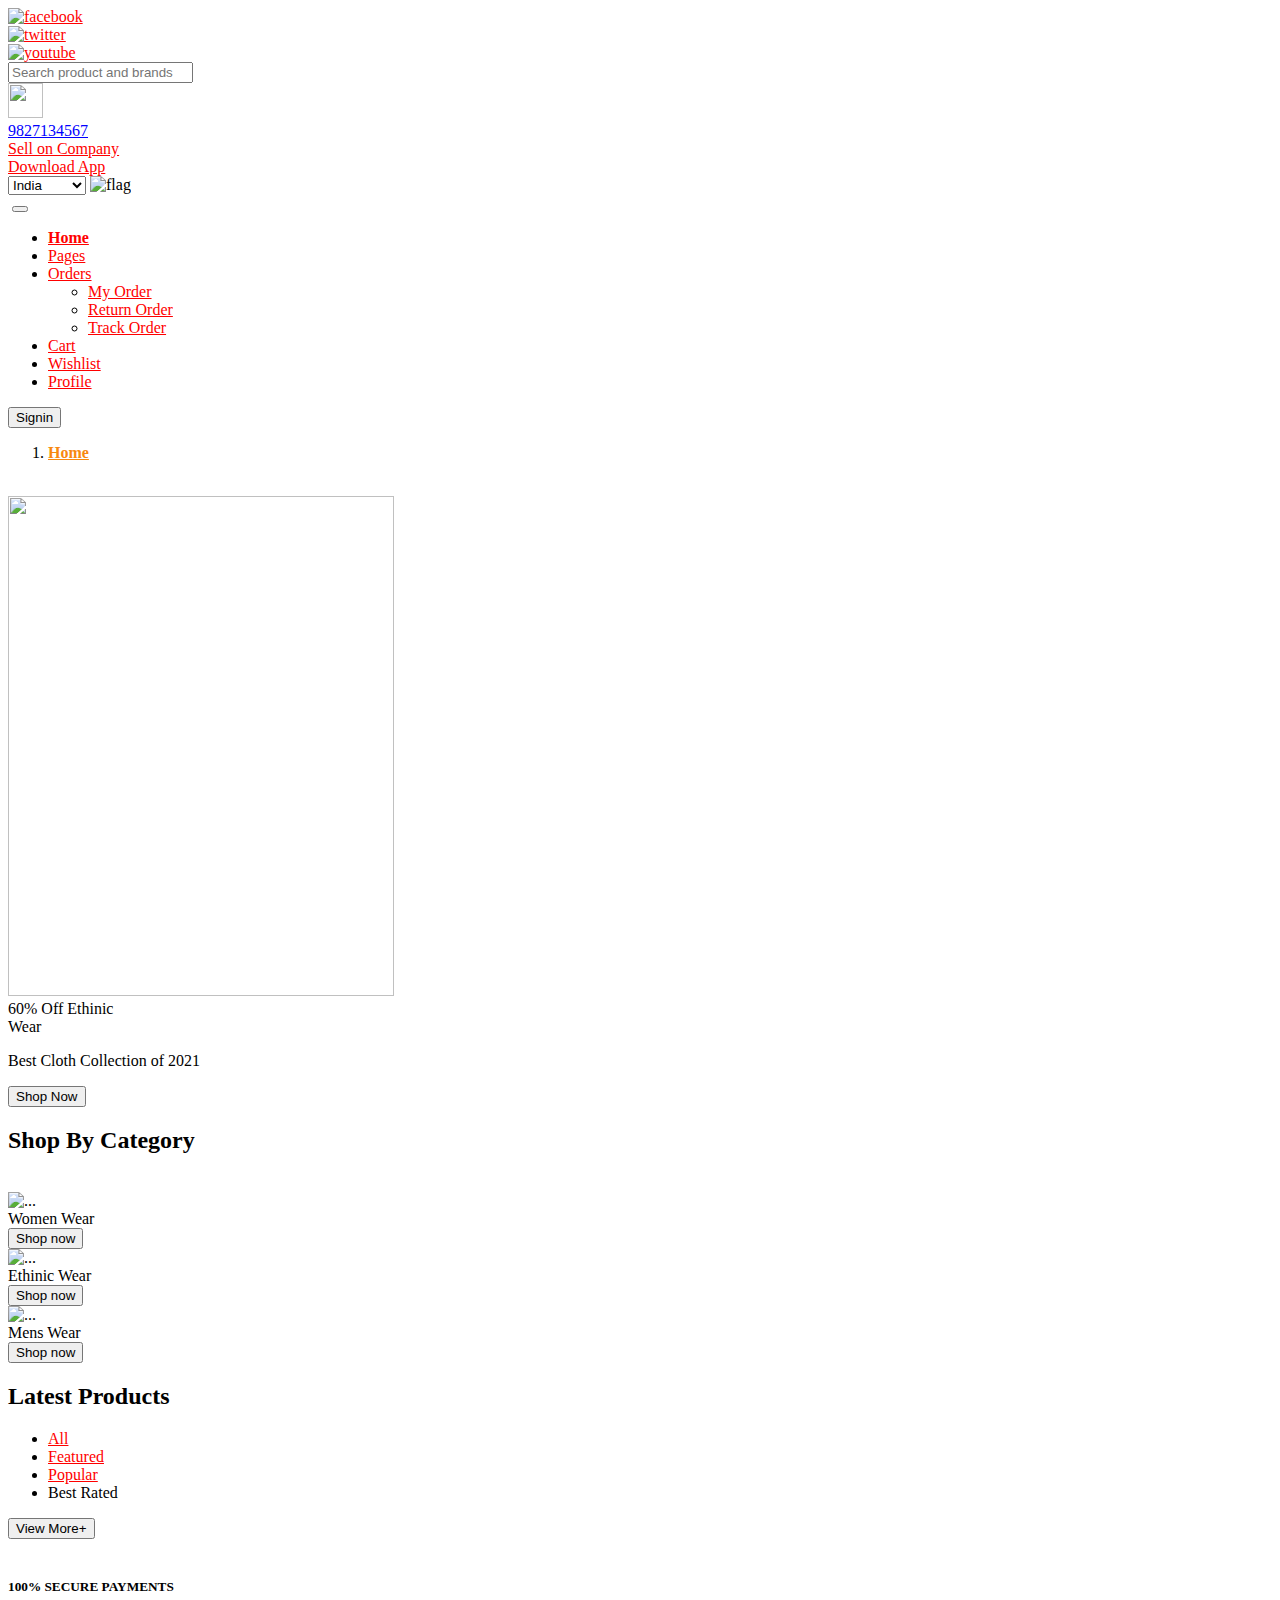
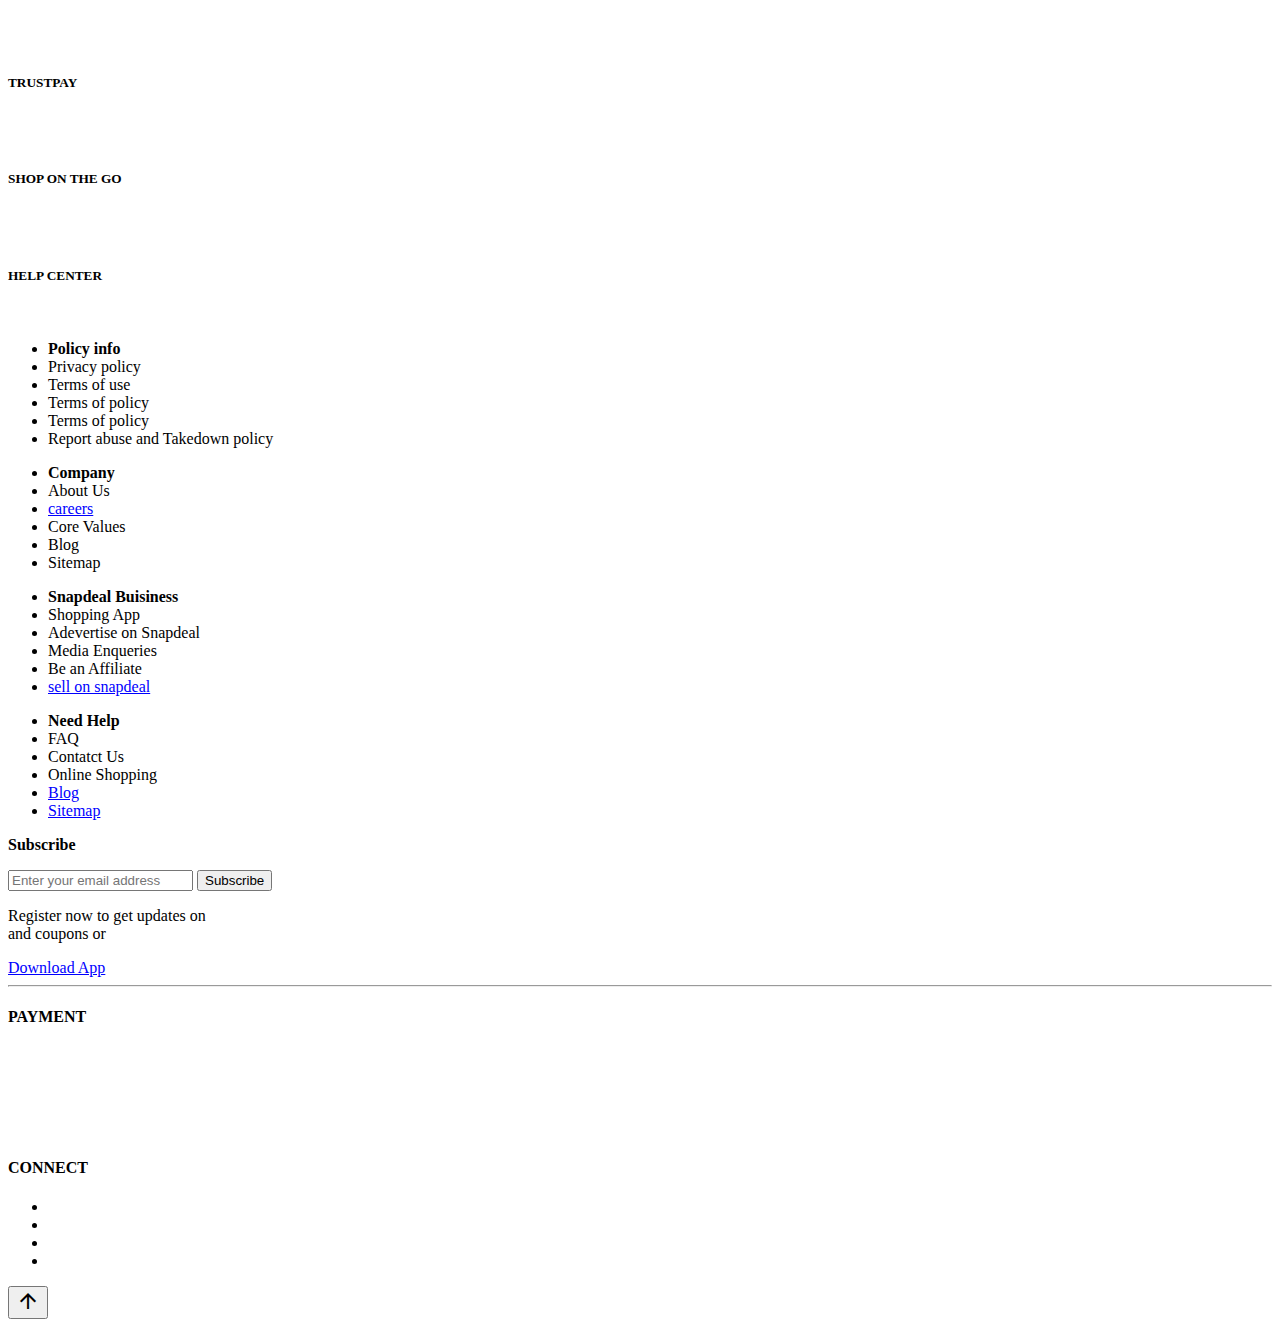
==== index.html @ dad17451 "swag of india" ====
<!DOCTYPE html>
<html lang="en">

<head>
  <meta charset="UTF-8">
  <meta http-equiv="X-UA-Compatible" content="IE=edge">
  <meta name="viewport" content="width=device-width, initial-scale=1.0">
  <title>Swag of India</title>
  <link rel="stylesheet" href="css/bootstrap.min.css">
  <link rel="icon" type="image/png" href="images/flavicon.png">
  <link rel="stylesheet" href="Css/style.css">
  <link rel="stylesheet" href="Css/fontawesome-all.min.css">
  <link href="https://fonts.googleapis.com/icon?family=Material+Icons" rel="stylesheet">
  <!-- CSS only -->
  <link href="https://cdn.jsdelivr.net/npm/bootstrap@5.1.3/dist/css/bootstrap.min.css" rel="stylesheet"
    integrity="sha384-1BmE4kWBq78iYhFldvKuhfTAU6auU8tT94WrHftjDbrCEXSU1oBoqyl2QvZ6jIW3" crossorigin="anonymous">
    <!-- material icons -->
  <link href="https://fonts.googleapis.com/icon?family=Material+Icons" rel="stylesheet">

 
  <!-- icons from fontawesome library -->
  <link rel="stylesheet" href="https://cdnjs.cloudflare.com/ajax/libs/font-awesome/5.9.0/css/all.min.css"
    integrity="sha512-q3eWabyZPc1XTCmF+8/LuE1ozpg5xxn7iO89yfSOd5/oKvyqLngoNGsx8jq92Y8eXJ/IRxQbEC+FGSYxtk2oiw=="
    crossorigin="anonymous">



</head>

<body alink="orange" vlink="blue" link="red" not>

  <!-- top navigation bar -->
  <header role="article">
    <div class="hero">
      <!-- social media icons  -->
      <div class="icon">
        <div><a href="https://www.facebook.com/" target="_blank" role="link"> <img src="images/fb1.png" role="img"
              height="32px" width="32px" alt="facebook"></a></div>
        <div><a href="https://www.twitter.com/" target="_blank" role="link"><img src="images/twitter.png" role="img"
              height="32px" width="32px" alt="twitter"></a></div>
        <div><a href="https://www.youtube.com/" target="_blank" role="link"><img src="images/youtube.png" role="img"
              height="32px" width="32px" alt="youtube"></a></div>
      </div>

      <!-- search box where country contacts and flag present-->
      <div class="searchbar">
        <input type="search" placeholder="Search product and brands" name="search">
      </div>
      <!-- side menu -->
      <div class="menu">

        <div><a href="#"><img src="./images/Group 2559.png" role="img" class="phone" height="35px" width="35px" alt=""
              role="link"></a></div>
        <div> <a href="" role="link" id="contact">9827134567</a></div>
        <div><a href="./sellerpage.html" role=link>Sell on Company </a></div>
        <div><a href="googleapps.com" role=link>Download App</a></div>

        <div class="country">
          <select name="select" id="select1">
            <option value="india">India</option>
            <option value="usa">USA</option>
            <option value="uae">UAE</option>
            <option value="canada">CANADA</option>
          </select>

          <img src="images/india.png" alt="flag" height="20px" width="25px" id="flag">

        </div>
      </div>
    </div>
  </header>

  <!--  lower navigatioin bar header -->
  <nav class="navbar navbar-expand-lg  sticky-top  navbar-light bg-light logo-container">
    <div class="container-fluid">
      <img src="images/logo.png" alt="">
      <button class="navbar-toggler" type="button" data-bs-toggle="collapse" data-bs-target="#navbarSupportedContent"
        aria-controls="navbarSupportedContent" aria-expanded="false" aria-label="Toggle navigation">
        <span class="navbar-toggler-icon"></span>
      </button>
      <div class="collapse navbar-collapse" id="navbarSupportedContent">
        <ul class="navbar-nav me-auto mb-2 mb-lg-0">
          <li class="nav-item">
            <a class="nav-link active" aria-current="page" href="#"><b>Home</b></a>
          </li>
          <li class="nav-item">
            <a class="nav-link" href="Product-listing-page.html">Pages</a>
          </li>
          <li class="nav-item dropdown">
            <a class="nav-link dropdown-toggle" href="#" id="navbarDropdown" role="button" data-bs-toggle="dropdown"
              aria-expanded="false">
              Orders
            </a>
            <ul class="dropdown-menu" aria-labelledby="navbarDropdown">
              <li><a class="dropdown-item" href="My-order.html">My Order</a></li>
              
              <li><a class="dropdown-item" href="return-order.html">Return Order</a></li>
             
              <li><a class="dropdown-item" href="Track-order.html">Track Order</a></li>
            </ul>
          </li>
          <li class="nav-item">
            <a class="nav-link" href="./cart.html">Cart</a>
          </li>
          <li class="nav-item">
            <a href="./wishlist.html" class="nav-link ">Wishlist</a>
          </li>
          <li class="nav-item">
            <a class="nav-link" href="./Editprofile.html">Profile</a>
          </li>
        </ul>
        <li class="nav-item">
          <button type="button" id="SignIn" class="btn Signin">Signin</button>
        </li>
      </div>
    </div>
  </nav>
  </div>
  <main>
    <!-- breadcrumb menu  -->
    <nav class="navbar navbar-expand-lg navbar-light bg-light">
      <div class="container-fluid" id="breadcrumb">
        <nav aria-label="breadcrumb">
          <ol class="breadcrumb">
            <li class="breadcrumb-item active fw-bold" aria-current="page"><a href="#" style="color:#f8880f;"><b>Home</b></a></li>
            
          </ol>
        </nav>
      </div>
    </nav>
    <br>
  <!-- carousel items jumbotron image -->
  <section id="jumbotron">
          <div class="jumbotron d-flex flex-wrap">
            <div><img src="/images/mainimg.jpg" height="500px" width="386px" alt=""></div>
            <div class="jumbotronText d-flex flex-direction-column justify-content-space-evenly">
              <span class="offer">60% Off</span>
              <span class="ethinic">Ethinic <br>Wear</span>
              <p class="cloth-collection">Best Cloth Collection of 2021</p>
              <button type="button" class="btn mb-10 shopNow">Shop Now</button>
            </div>
      </div>
  </section>

  <!-- shop by category -->

  

  <div class="Shop-by-cat">
                      <h2 role="heading" aria-level="1">Shop By Category</h2><br>
        <div class="row container-fluid w-70">

              <div class="cat col-xl-4 col-lg-4 col-md-12 col-sm-12 ">
                  <div><img src="images/cat1.jpg" role="img" class="card-img-top" alt="..."></div>
                  <div class="textOnImg">
                    <div class="textImg">Women Wear</div>
                  <button class="btn shopNow">Shop now</button>
                </div>
              </div>

              <div class=" cat  col-xl-4 col-lg-4 col-md-12 col-sm-12 ">
                <img src="images/cat2.jpg" class="card-img-top" alt="...">
                <div class="textOnImg">
                <div class="textImg">Ethinic Wear</span></div>
                <button class="btn shopNow">Shop now</button></div>
              </div>

                <div class=" cat col-xl-4 col-lg-4 col-md-12 col-sm-12">
                  <img src="images/cat3.jpg" role="img" class="card-img-top" alt="...">
                  <div class="textOnImg">
                  <div class="textImg">Mens Wear</div>
                  <button class="btn shopNow">Shop now</button></div>
                </div>
       </div>
   </div>
    <!-- latest products -->
<div class="latestProd d-flex justify-content-space-between">
<!-- navbar right side of the latest product section -->
<div><h2>Latest Products</h2></div>
      <div class="latest-link"><ul class="nav justify-content-end">
          <li class="nav-item-latest">
          <a class="nav-link active" aria-current="page" href="Product-listing-page.html">All</a>
         </li>
          <li class="nav-item-latest">
          <a class="nav-link" href="Product.html">Featured</a>
          </li>
            <li class="nav-item-latest">
            <a class="nav-link" href="Product.html">Popular</a>
            </li>
            <li class="nav-item-latest">
           <a class="nav-link disabled">Best Rated</a>
            </li>
        </ul></div>
</div>
    <!-- These products are fetched through JSON data -->


    <div class="all-prod-list">
      <div class="product-list">

        <div class="container-fluid">
          <div class="row products" id="allProductsList1">

          </div>
        </div>
      </div>
    </div>


    <!-- product list page  -->
    <div class="viewMore d-flex justify-content-center">
      <a href="Product-listing-page.html"><button type="button " role="button" class="btn btn-outline-primary">View
          More+</button></a>
    </div>
  </main>
    <!-- company policies and shopping method -->

    <div class="Shopping-method ">
      <div class="row">
        <div class="to-shop col"><img src="images\Image 34.png" class="payment" alt="">
          <h5>100% SECURE PAYMENTS</h5>
          <img src="/images/turpis eleifend vitae malesuada magna congue. Damus id ullamcorper neque..png" alt="">
        </div>
        <div class="to-shop col"><img src="/images/Image 35.png" class="payment" alt="">
          <h5>TRUSTPAY</h5>
          <img src="/images/turpis eleifend vitae malesuada magna congue. Damus id ullamcorper neque..png" alt="">

        </div>
        <div class="to-shop col"><img src="/images/Image 36.png" class="payment" alt="">
          <h5>SHOP ON THE GO</h5>
          <img src="/images/turpis eleifend vitae malesuada magna congue. Damus id ullamcorper neque..png" alt="">

        </div>
        <div class="to-shop col"><img src="/images/Image 37.png" class="payment" alt="">
          <h5>HELP CENTER</h5>
          <img src="/images/turpis eleifend vitae malesuada magna congue. Damus id ullamcorper neque..png" alt="">
        </div>
      </div>
    </div>
    <!-- some useful links  -->
    <div class="quik-link">
      <div class="row site-details">
        <div class="col">
          <ul>
            <li><a href=""></a><b> Policy info</b></li>
            <li><a href=""></a>Privacy policy</li>
            <li><a href=""></a>Terms of use</li>
            <li><a href=""></a>Terms of policy</li>
            <li><a href=""></a>Terms of policy</li>

            <li><a href=""></a>Report abuse and Takedown policy</li>

          </ul>
        </div>

        <div class="col">
          <ul>
            <li><a href=""></a><b>Company</b></li>
            <li><a href=""></a>About Us</li>
            <li><a href="">careers</a></li>
            <li><a href=""></a>Core Values</li>
            <li><a href=""></a>Blog</li>
            <li><a href=""></a>Sitemap</li>

          </ul>
        </div>
        <div class="col">
          <ul>
            <li><a href=""></a><b>Snapdeal Buisiness</b></li>
            <li><a href=""></a>Shopping App</li>
            <li><a href=""></a>Adevertise on Snapdeal</li>
            <li><a href=""></a>Media Enqueries</li>
            <li><a href=""></a>Be an Affiliate</li>
            <li><a href="">sell on snapdeal</a></li>

          </ul>
        </div>
        <div class="col">
          <ul>
            <li><a href=""></a><b>Need Help</b></li>
            <li><a href=""></a>FAQ</li>
            <li><a href=""></a>Contatct Us</li>
            <li><a href=""></a>Online Shopping</li>
            <li><a href="">Blog</a></li>
            <li><a href="">Sitemap</a></li>

          </ul>
        </div>
        <div class="col">

          <p><strong>Subscribe</strong></p>

          <input type="email" class="email" name="email" placeholder="Enter your email address">
          <input type="button" class="Sub" name="email" value="Subscribe">
          <p>Register now to get updates on<br> and coupons or</p>
          <span> <a href class="text-primary">Download App</a></span>
        </div>
      </div>
    </div>
    </main>
    <hr>
    <!-- footer starts here which contains payments images and connect social media images-->
    <footer>
      <div class=" footer d-flex justify-content-space-between">

        <div>
          <h4>PAYMENT</h4>

          <div class="d-flex payment-mode">

            <div><img src="images\Image 39.png" alt=""></div>
            <div><img src="images\Image 40.png" alt=""></div>
            <div><img src="images\Image 41.png" alt=""></div>
            <div><img src="images\Image 42.png" alt=""></div>
            <div><img src="images\Image 43.png" alt=""></div>
          </div>
        </div>

        <div class="">
          <h4>CONNECT</h4>

          <ul class="social-media-images d-flex">
            <li><img src="images\Image 44.png" alt=""></li>
            <li><img src="images\Image 45.png" alt=""></li>
            <li><img src="images\Image 46.png" alt=""></li>
            <li><img src="images\Image 47.png" alt=""></li>

          </ul>
        </div>
      </div>


    </footer>
    <!-- scroll to top button -->
    <button id="btnScrollToTop">
      <span class="material-icons">
        arrow_upward
      </span>
    </button>
    <script src="js/main.js"></script>
    <script src="js/cart.js"></script>
    <script src="/js/cartlist.js"></script>
    <!-- botstrap bundle -->
    <script src="https://cdn.jsdelivr.net/npm/bootstrap@5.1.3/dist/js/bootstrap.bundle.min.js"
    integrity="sha384-ka7Sk0Gln4gmtz2MlQnikT1wXgYsOg+OMhuP+IlRH9sENBO0LRn5q+8nbTov4+1p" crossorigin="anonymous">
  </script>
</body>


</html>
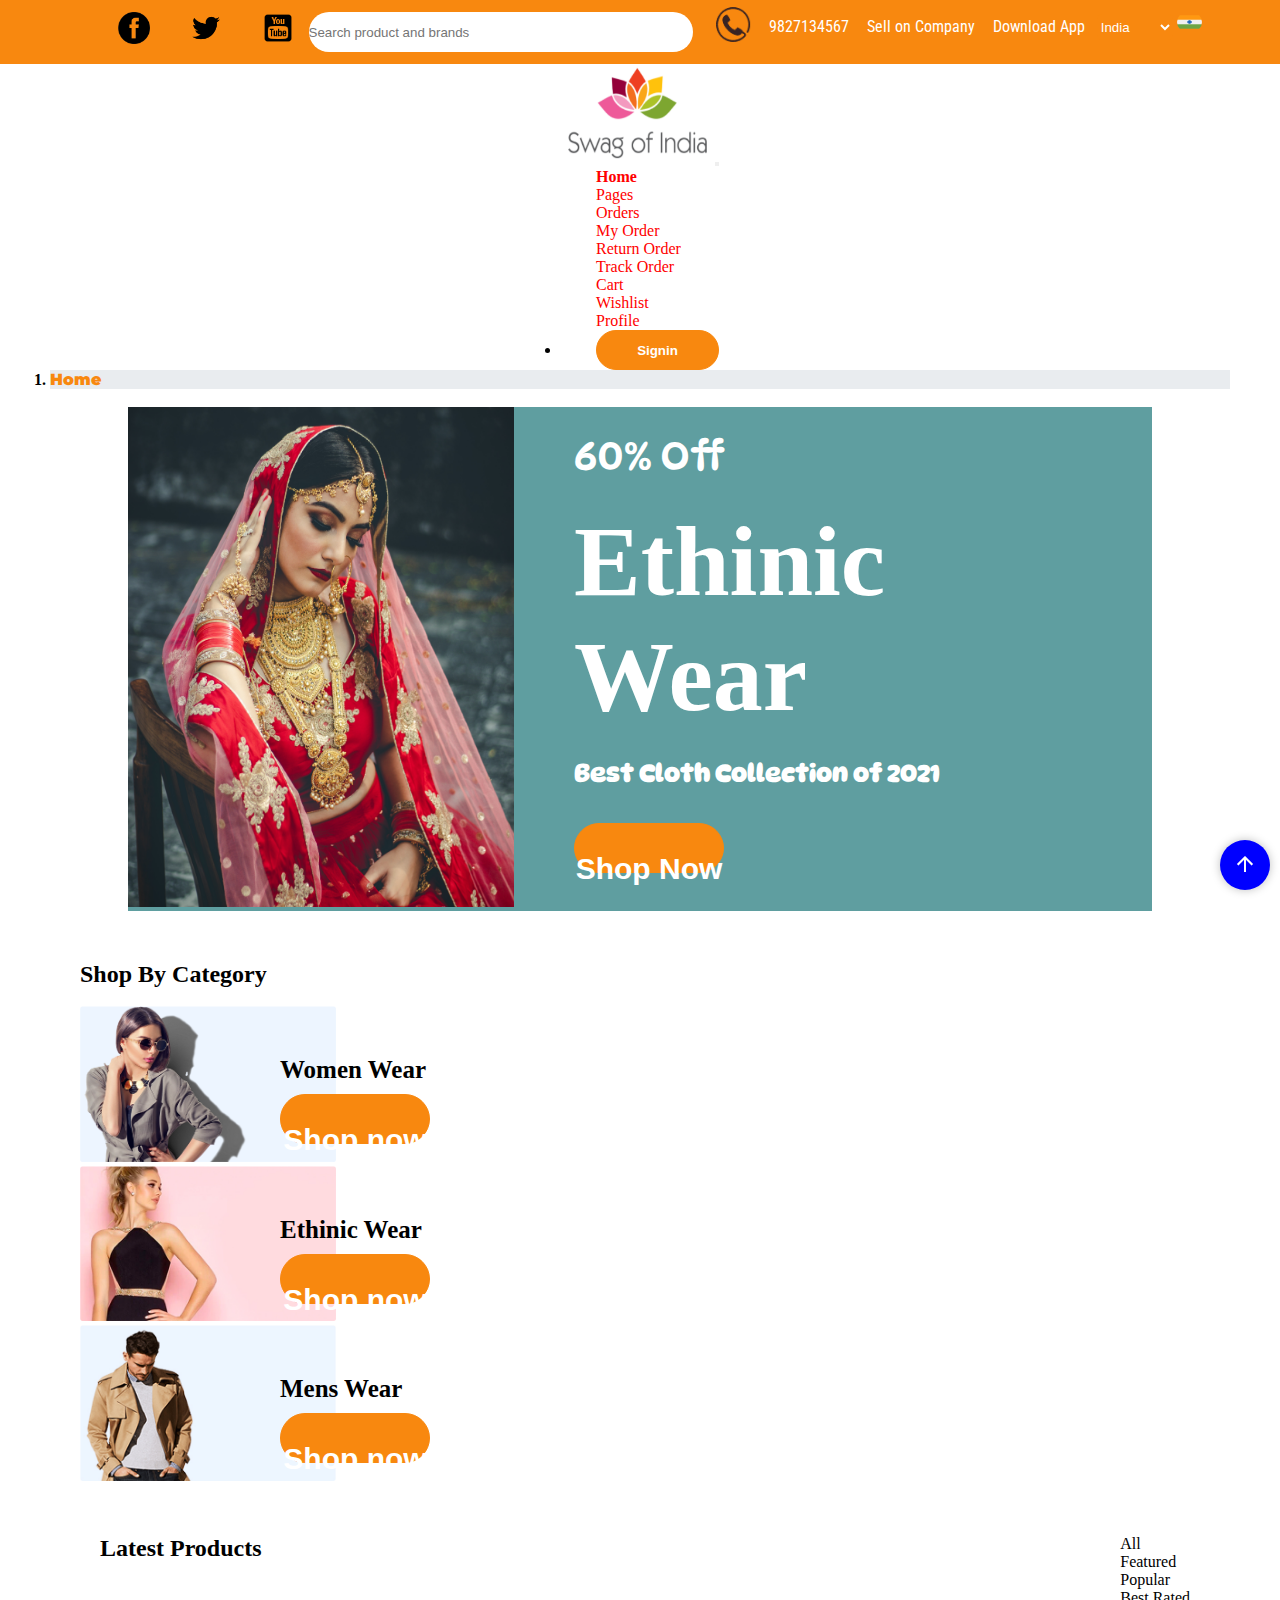
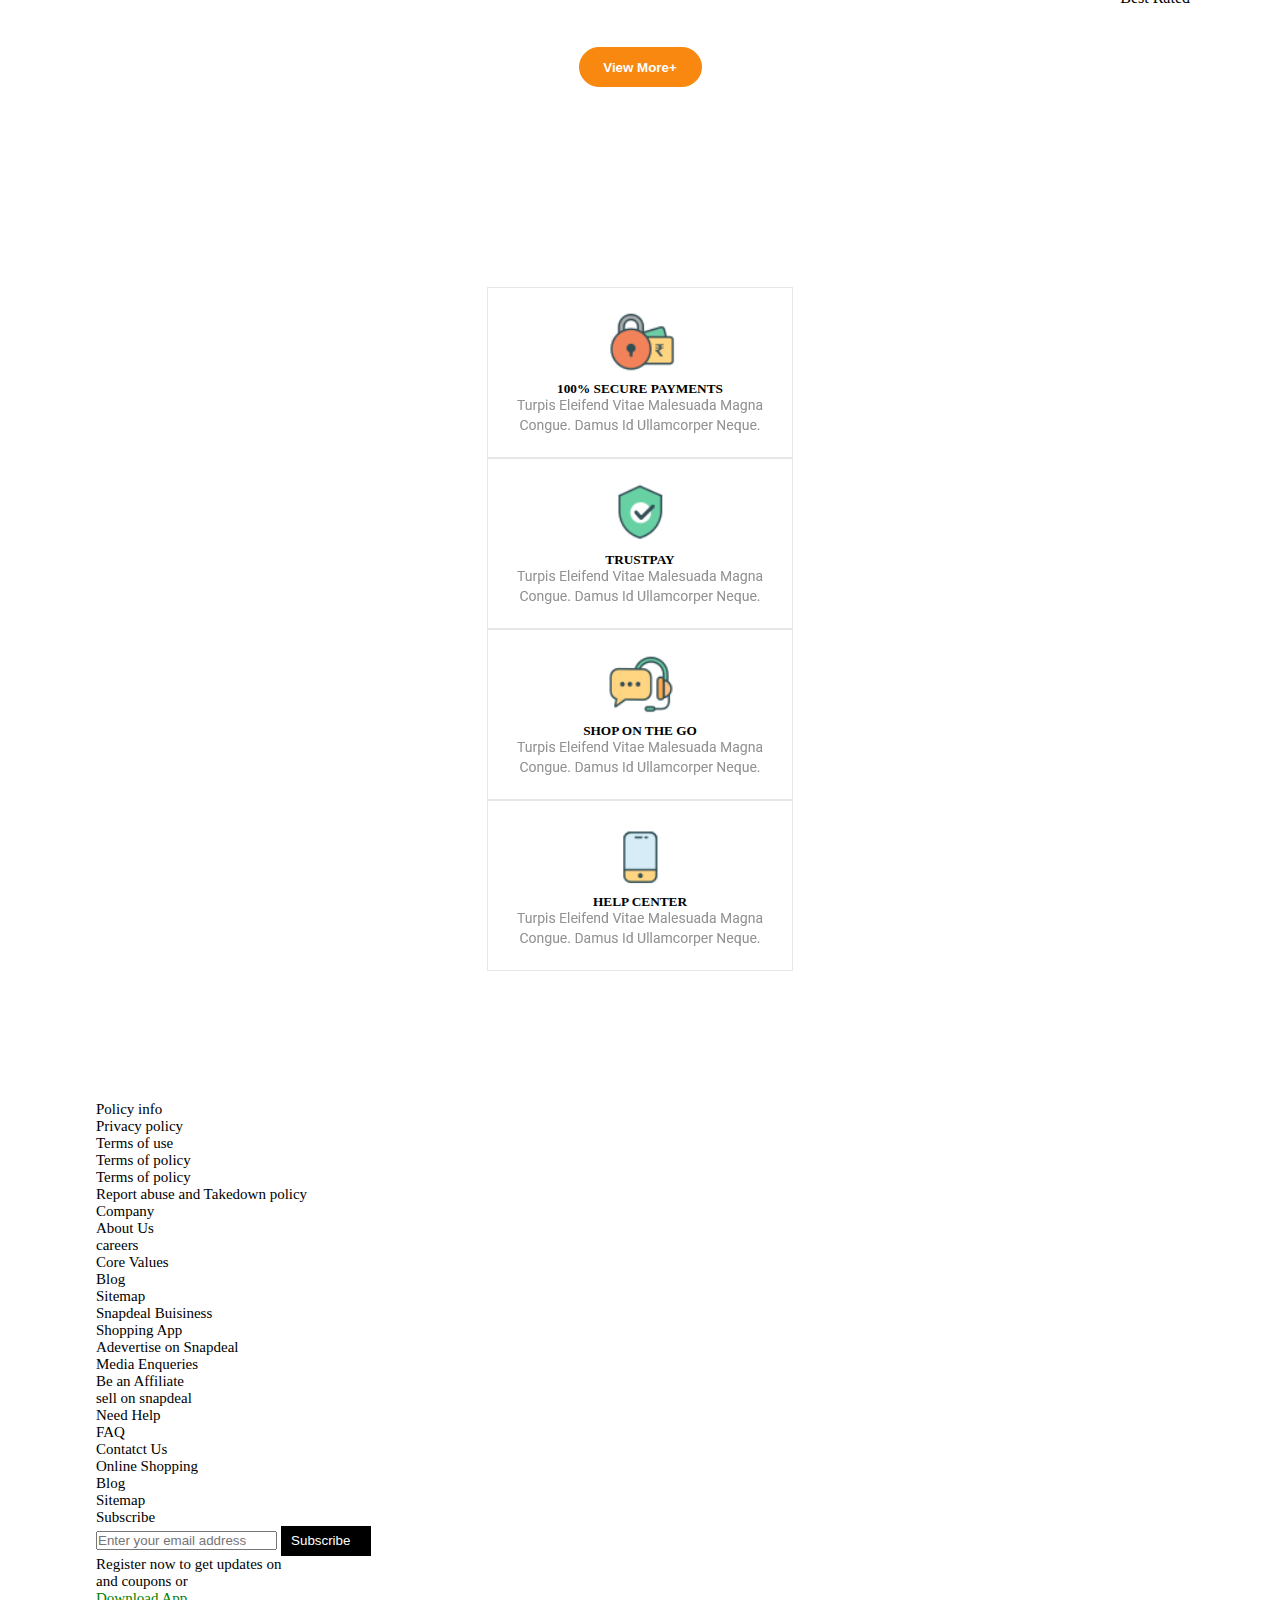
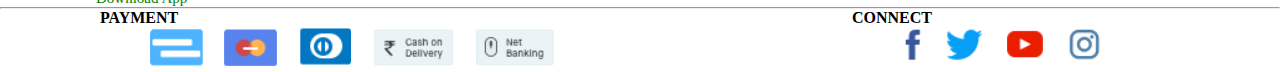
==== commit dd743fe3: "Update index.html" ====
--- a/index.html
+++ b/index.html
@@ -110,7 +110,7 @@
           </li>
         </ul>
         <li class="nav-item">
-          <button type="button" id="SignIn" class="btn Signin">Signin</button>
+          <a href="/login.html"><button type="button" id="SignIn" class="btn Signin">Signin</button></a>
         </li>
       </div>
     </div>
@@ -347,4 +347,4 @@
 </body>
 
 
-</html>+</html>
--- a/Css/style.css
+++ b/Css/style.css
@@ -0,0 +1,1053 @@
+@import url('https://fonts.googleapis.com/css2?family=Roboto+Serif:wght@200&display=swap');
+@import url('https://fonts.googleapis.com/css2?family=Merriweather:wght@700&display=swap');
+@import url('https://fonts.googleapis.com/css2?family=Montserrat:wght@300&display=swap');
+@import url('https://fonts.googleapis.com/css2?family=DynaPuff&display=swap');
+@import url('https://fonts.googleapis.com/css2?family=Roboto+Condensed&display=swap');
+@import url(theme.css);
+*{
+    margin: 0;
+    padding: 0;
+    box-sizing: border-box;
+}
+body{
+  width: 100%;
+  font-size: medium;
+  box-sizing: border-box;
+}
+/* top header styling */
+header {
+  background-color:#f8880f;
+  height: 4em;
+  justify-content: center;
+  font-family: 'Roboto Condensed', sans-serif;
+}
+.hero {
+  width:90%;
+  margin: auto;
+  display: flex;
+  justify-content: space-evenly;
+}
+/* social media icon styling */
+.icon{
+  display: flex;
+  justify-content:start;
+  margin-top: 12px;
+}
+.icon div{
+  margin-left:40px;
+  align-items: center;
+}
+/* side menu on header */
+.menu{
+  display: flex;
+  justify-content: space-between;
+  align-items: center;
+}
+.menu div{
+  align-items: center;
+  text-align: center;
+}
+.menu a{
+  text-decoration: none;
+  color: white;
+  padding: 0 9px;
+}
+
+/* search bar */
+.searchbar input {
+  width: 30vw;
+  border-radius: 20px;
+  height: 40px;
+  border: none;
+  margin-top: 12px;
+
+}
+a{
+  text-decoration: none;
+  color: black;
+}
+@media only screen and (max-width:768px) {
+  header .icon ,.searchbar{
+    display: none;
+    width:100%;
+  }
+  .menu{
+    font-size: 18px;
+    display: flex;
+    justify-content: space-between;
+    align-items: center;
+  }
+}
+
+/* scroll to top button styling */
+#btnScrollToTop {
+  position: fixed;
+  right: 10px;
+  bottom: 10px;
+  width: 50px;
+  height: 50px;
+  border-radius: 50%;
+  background: blue;
+  box-shadow: 0 0 10px rgba(0, 0, 0, .25);
+  color: #fff;
+  outline: none;
+  cursor: pointer;
+  border: none;
+
+}
+
+#btnScrollToTop:active {
+  background: blue;
+}
+/* Add some top padding to the page content to prevent sudden quick movement (as the navigation bar gets a new position at the top of the page (position:fixed and top:0) */
+.sticky + .content {
+  padding-top: 60px;
+}
+
+
+.country{
+    border-radius: 10px;
+    color: #f8880f;
+}
+.country img{
+  border-radius:10px ;
+}
+/* side menu header */
+
+.logo{
+   display: flex;
+   font-family: Poppins,sans-serif;
+   box-sizing: border-box;  
+}
+.logo-container img{
+  height: 100px;
+  width: 150px;
+}
+#select1{
+  background-color: #f8880f;
+ color: white;
+  border: none;
+  margin-left: 3px;
+  border-radius: 5px;
+  height: 2em;
+}
+
+/* Add a grey background color on mouse-over */
+
+  .grid{
+    background-color: #435e73;
+  
+  }
+
+  .heading{
+  font-family: 'Merriweather', serif;
+  font-size: xx-large;
+  font-weight:bolder;
+  color: white;
+  margin: 0px auto;
+  justify-content: center;
+  position: relative;
+  right:271px;
+  bottom: 117px;
+  }
+  
+.nav-item{
+  padding-left: 35px;
+  
+  /* flags and country */
+  
+}
+
+.btn{
+  width: 123px;
+  height: 40px;
+  border: 1px solid #f8880f !important;
+  border-radius: 25px !important;
+  background: #f8880f !important;
+  font-weight: 700 !important;
+  color: white !important;
+  cursor: pointer;
+  line-height: 3;
+}
+.btn:hover{
+  transition: ease-in;
+  border: 1px solid #f8880f;
+  background: white;
+}
+
+    .btn-secondary:hover{
+      color: blue;
+    }
+    
+/* logo container menu  navigation bar which is sticky*/
+.logo-container{
+  display: flex;
+  align-items: center;
+  justify-content: space-evenly;
+  background-color: white;
+  z-index: 1;
+  margin: 0 20px;
+}
+.sticky-top{
+  margin: 0 50px;
+}
+.breadcrumb-item a{
+  font-family: 'Montserrat', sans-serif;
+  color: black;
+  font-weight: 800;
+  text-decoration: none;
+}
+#breadcrumb{
+  background-color: #e9ecef; 
+  margin: 0 50px;
+
+}
+/*  login page designing */
+.container-logo img{
+  height: 120px;
+  width: 180px;
+}
+.main-form-container{
+  width: 90%;
+  display: flex;
+  flex-direction: column;
+  justify-content: center;
+  align-items: center;
+}
+
+.mid-section-form a{
+  text-align: center;
+  text-decoration: none;
+  color: black;
+  font-size: 20px;
+  font-weight: bold;
+}
+.f-pass{
+  border-radius: 5px;
+outline: none;
+width: 100%;
+height: 35px;
+color: black;
+font-weight: bold;
+margin-bottom: 20px;
+text-align: center;
+}
+.login-text{
+  display: flex;
+justify-content: center;
+}
+/* thank yoy pgae */
+.container-thankyou {
+margin-top: 80px;
+}
+.logo-swag{
+  margin-left: 45px;
+}
+.logo-thank{
+ text-align: center;
+ font-size: 60px;
+ font-weight: bolder;
+}
+.logo3{
+  background-color: #f8880f;
+  height: 50px;
+  text-align: center;
+}
+.logo4{
+  height: 100px;
+}
+
+/* seller page designing */
+.box{
+  background-color: orange; 
+}
+.register{
+  margin-top: 50px;
+  font-family: Cambria, Cochin, Georgia, Times, 'Times New Roman', serif;
+  background-color: white;
+  width: 90%;
+  display: flex;
+  flex-direction: column;
+  justify-content: center;
+}
+/* register today text */
+.register-today{
+  text-align: center;
+  background-color: black;
+  color: white;
+  height: 25px;
+ 
+}
+/* submit button of form */
+.sign-in-b{
+border-radius: 5px;
+outline: none;
+width: 100%;
+height: 35px;
+background-color:orange;
+color: white;
+font-weight: bold;
+margin-bottom: 20px;
+text-align: center;
+}
+.mid-img-1{
+  margin-top: 50px;
+}
+img[src="Images/Register in less than10 minutes !.png"] {
+  width: 270px;
+}
+
+img[src="Images/untitled-2.png"] {
+  height: 500px;
+}
+.sellerimg{
+  margin: 50px 200px;
+}
+.or{
+  font-size: 30px;
+  color: white;
+  margin-top: 20px;
+  margin-bottom: 20px;
+  text-align: center;
+}
+.contact-image1{
+  background-color: black;
+height: 50px;
+width: 90%;
+text-align: center;
+}
+.contact-image2{
+  background-color: black;
+height: 50px;
+width: 90%;
+text-align: center;
+margin-top: 20px;
+margin-bottom: 20px;
+}
+.contact-image1 img {
+  width: 70%;
+}
+
+.contact-image2 img {
+  width: 70%;
+}
+.register-feature {
+  text-align: center;
+  color: white;
+  font-weight: 700;
+}
+.register-feature div img {
+  border-radius: 200px;
+  height: 110px;
+  margin-bottom: 30px;
+}
+.testimonial{
+  margin: 20px 200px;
+}
+.succeed{
+  font-size: 25px;
+font-family: Cambria, Cochin, Georgia, Times, 'Times New Roman', serif;
+}
+.testimonial p{
+  font-size: 12px;
+}
+@media only screen  and (min-width:400px) and (max-width:768px){
+  .register{
+    width:300px;
+    text-align: center;
+    display: flex;
+    justify-content: center;
+    align-items: center;
+  }
+  .contact-image1,.contact-image2{
+    width: 100%;
+  }
+}
+/* return page */
+.return-order-main{
+  margin: 0 80px;
+}
+#pricel2h{
+  font-weight: bold;
+  border-radius: 5px;
+}
+ .return-order-info{
+  margin-left:70px;
+}
+.side-nav-return{
+  padding-left: 40px;
+}
+.return-heading{
+  font-size: 25px;
+  color: orange;
+  font-weight: bolder;
+  text-shadow: black;
+}
+.sortby{
+  float: right;
+}
+.right-side {
+  margin-left: 20px;
+}
+
+.returned-img{
+  margin: 10px;
+  border-radius: 5px;
+}
+.return-info{
+  margin-left: 15px;
+}
+.orderimg{
+  margin: 10px 0;
+}
+img[src = "./images/Line 25.png"] {
+width: 700px;
+}
+.polygon{
+  float: right;
+  position: relative;
+  right:120px;
+}
+.replacement{
+  border:1px solid ;
+  border-radius: 4px;
+  margin-top: 20px;
+  width: 600px;
+}
+.greeting{
+  border-top: 1px solid;
+}
+/* Faq pages */
+.faq-content{
+  margin-left: 50px;
+}
+/* homepage styling */
+/* jumbotron image that conatins main image and and jumbotron texts */
+@media only screen and (max-width: 720px) {
+.cat {
+  margin: 20px;
+}
+.cat img{
+  height: 300px;
+  width: 450px;
+}
+ 
+}
+.jumbotron{
+  box-sizing: border-box;
+  width: 80%;
+  background-color: cadetblue;
+}
+#jumbotron{
+  display: flex;
+  justify-content: center;
+}
+.jumbotronText{
+ height: 500px;
+box-sizing: border-box;
+padding-right: 30px;
+margin-left: 60px;
+
+}
+.ethinic{
+font-size: 100px;
+font-weight: bold;
+font-family:Cambria, Cochin, Georgia, Times, 'Times New Roman', serif;
+color: white;
+}
+.offer{
+font-size: 40px;
+color: white;
+font-family: 'DynaPuff', cursive;
+}
+.cloth-collection{
+color: white;
+font-weight: bold;
+font-size: 25px;
+font-family: 'DynaPuff', cursive;
+}
+/* jumbotron ends here */
+/* shop by category starts */
+.Shop-by-cat{
+  margin:50px 80px;
+}
+.cat{
+  position: relative;
+}
+.textOnImg{
+  position: absolute;
+  top: 50px;
+  left: 200px;
+}
+.shopNow{
+  width: 150px;
+  height: 50px;
+  font-size: 30px;
+  font-weight: bold;
+  margin-top: 10px;
+}
+.card-img-top{
+  width: 16rem;
+}
+.textImg{
+  font-size: 25px;
+  font-weight: bold;
+}
+/* shop by category ends */
+.latestProd{
+  margin-left: 100px;
+}
+.nav-item-latest{
+  padding-right:15px;
+  color: black;
+}
+.latest-link{
+  margin-right: 75px;
+}
+.latest-link a{
+  color: black;
+}
+
+.viewMore{
+  margin-top: 40px;
+}
+@media only screen and (max-width:768px) {
+  .jumbotronImage{
+  display: none;
+  }
+}
+/* homepage styling ends here */
+
+/* edit profile page styling */
+
+.edit-heading{font-size: 25px;
+color: orange;
+font-weight: bolder;
+text-shadow: black;
+}
+.gender div {
+  border: 1px solid black;
+  margin-bottom: 20px;
+}
+.change-pass{
+  width: 100%;
+  height: 50px;
+  color: #f8880f;
+  font-weight: bold;
+  text-shadow: blue;
+  border-color: dimgray;
+  font-size: 20px;
+}
+.Save-details{
+  width: 100%;
+  height: 50px;
+  color: white;
+  font-weight: bold;
+  text-shadow: blue;
+  border-color: dimgray;
+  font-size: 18px;
+  background-color: #f8880f;
+}
+/* checkout section */
+.box-checkout{
+  border: .8px solid;
+  width: 768px;
+  height: 55px;
+}
+.box-checkout div{
+padding: 10px;
+}
+.check i{
+  border-radius: 20px;
+  color: #f8880f;
+  font-weight: bold;
+}
+.payment-section {
+  border: 1px solid;
+}
+
+.method-payment li{
+  padding: 10px;
+}
+.give-details-payment{
+  border-left: 1px solid;
+  padding-left: 20px;
+}
+.give-details-payment input{
+  width: 80%;
+  margin-bottom: 10px;
+}
+.pay-btn{
+  color: black;
+  font-weight: bold;
+  background-color: #f8880f;
+  width: 100%;
+  height: 45px;
+  border: none;
+}
+.summary{
+  border: 1px solid;
+  margin-left: 30px;
+  height: fit-content;
+
+}
+.right-box-summary{
+  padding: 10px;
+}
+
+
+/* Cart body designing starts here */
+.label-price{
+margin-bottom: 15px;
+}
+.pricing{
+  padding-left:150px;
+  flex-wrap: wrap;
+}
+.left-prod-details{
+  font-family: 'Kanit', sans-serif;
+ margin:10px 0;
+}
+.cart-size-qty{
+margin-bottom: 70px;
+}
+.off{
+  color: #f8880f;
+}
+
+.cart-left-container{
+  border:1px solid rgba(0, 0, 0, .25);
+  box-shadow: 5px 5px 5px auto;
+  border-radius: 10px;
+  margin: auto;
+  float: left;
+}
+.cart-right-container{
+  margin-left: 150px;
+}
+#prod-size{
+  border-radius: 10px;
+}
+.select-qty{
+  width: 30px;
+} 
+.prod-img{
+  margin:10px;
+  box-shadow: #333;
+  height:200px ;
+  width: 200px;
+}
+.right-price-details {
+margin-top: 10px;
+}
+.remove-cart{
+  margin-top: 10px;
+  border-radius:20px;
+  width: 110px;
+  height: 30px;
+  font-weight: bold;
+  background-color: #f8880f;
+  color: white;
+  border: none;
+
+  transition: all .3s ease-in-out .2s;
+}
+.remove-cart:hover{
+font-size: 20px;
+}
+/* checkout section design */
+.coupon-body{
+  border:1px solid rgba(0, 0, 0, .25);
+  border-radius: 10px;
+}
+.coupon-heading{
+  font-size: 20px;
+  margin-top: 20px;
+}
+.apply-coupon{
+  font-size: 15px;
+}
+.apply-coupon button{
+  width: 80px;
+  color: #f8880f;
+  border-radius: 10px;
+  font-weight: bold;
+}
+.apply-coupon button:hover{
+  background-color: #f8880f;
+  color: white;
+}
+.p-d{
+  font-size:18px;
+  font-weight: bold;
+  font-family:'Lucida Sans', 'Lucida Sans Regular', 'Lucida Grande', 'Lucida Sans Unicode', Geneva, Verdana, sans-serif;
+}
+.place-order-btn{
+  background-color: #f8880f;
+  color: white;
+  font-weight: bold;
+  border-radius: 10px;
+  border-color: #f8880f;
+  width: 300px;
+  margin-bottom: 20px;
+}
+.coupon-body p{
+  font-size: 15px;
+}
+.green-text{
+  color: green;
+}
+/*  Product listing page design side navigation */
+.product-body{
+width: 100%;
+}
+.side-nav{
+  margin-left: 100px;
+}
+
+.flex-column a{
+  text-decoration: none;
+  color:black;
+  font-family: 'Poppins', sans-serif;
+}
+.flex-column a:hover{
+  background-color: #f8880f;
+}
+/* cards designing fetch by server jason file */
+
+.card .card-body .price ul li {
+  display: inline-block;
+  font-size: 18px;
+  font-weight: 500;
+}
+/* product caption */
+.caption{
+  display: flex;
+  list-style: none;
+  justify-content: center;
+}
+.price ul li.discount {
+  color:black;
+  text-decoration: line-through;
+}
+.rate-off{
+  color: #f8880f;
+}
+  /* star rating styling */
+ .rating__star {
+    cursor: pointer;
+    color: #dabd18b2;
+ }
+ /* wishlist page styling here */
+.all-list{
+  list-style: none;
+  text-decoration: none;
+}
+.all-list li:hover{
+font-size: 15px;
+color: white;
+background-color: #f8880f;
+font-weight: bold;
+}
+.all-list li{
+  margin-bottom: 10px;
+}
+.all-list li a{
+  text-decoration: none;
+  color: black;
+}
+.selected-list{
+background-color:orange;
+color: white;
+font-weight: bold;
+text-decoration: none;
+}
+.sort select{
+  font-weight: bold;
+  font-size: 15px;
+}
+.wishlist-prod-container{
+  border-top: 1px solid;
+  border-bottom: 1px solid;
+  margin-top: 10px;
+  margin-bottom: 15px;
+}
+.wishlist-prod{
+  margin: 20px;
+}
+.wishlist-prod-img{
+  height: 200px;
+  width: 200px;
+  margin: 15px;
+  background-color: transparent;
+  box-shadow: #333;
+}
+.Wishlist-prodInfo{
+margin: 10px;
+font-family: -apple-system, BlinkMacSystemFont, 'Segoe UI', Roboto, Oxygen, Ubuntu, Cantarell, 'Open Sans', 'Helvetica Neue', sans-serif;
+box-shadow: #333;
+}
+.select-wishlist{
+  background-color: rgb(234, 232, 228);
+border-radius: 5px;
+}
+
+.remove-wishlist{
+  border: none;
+  outline: none;
+  background-color: white;
+}
+.Star-img{
+  width:100px;
+  height: 40px;
+}
+/* my order page designing */
+.My-order-main{
+margin: 0 30px;
+}
+.order-heading{
+  font-weight: bolder;
+  color: #f8880f;
+  text-shadow: black;
+  font-size: 25px;
+}
+.order-img img{
+  height: 150px;
+  width: 150px;
+  margin: 10px;
+}
+
+.my-order-info{
+  border-top: 1px solid;
+  border-bottom: 1px solid;
+}
+.right-my-order-container{
+  margin-left: 50px;
+}
+.price-order{
+  margin: 0 40px;
+}
+.faint{
+  color: rgb(159, 159, 159);
+  font-size: 15px;
+  margin-top: 10px;
+  font-weight: 700;
+}
+.track a{
+  font-size: 18px;
+  font-weight:750 ;
+}
+
+
+/* shopping method */
+
+@media only screen and (max-width: 768px) {
+  /* For mobile phones: */
+  [Shopping-method *="col-12"] {
+    width: 100%;
+  }
+}
+.Shopping-method{
+  width: 100%;
+  margin: auto;
+  margin-top: 100px;
+  display: flex;
+  align-items: center;
+  justify-content: center;
+  gap: 0;
+  padding-top: 100px;
+  padding-bottom:70px;
+}
+.to-shop{
+  
+    flex: 1;
+    padding: 1rem;
+    border: 1px solid rgb(233, 230, 230);
+    display: flex;
+    flex-direction: column;
+    align-items: center;
+}
+.payment{
+  display: flex;
+  justify-content: center;
+  align-items: center;
+}
+h5{
+  display: flex;
+  justify-content: center;
+}
+
+
+
+ /* product hover style  */
+ .blur>img{
+    opacity: 0.2;
+}
+
+.show{
+  visibility: visible;
+}
+.hide{
+  visibility: hidden;
+}
+
+.new {
+  position: absolute;
+  width: 60px;
+  height: 26px;
+  background-color: red;
+  color: white;
+  border-radius: 10px;
+  text-align: center;
+  right: 16px;
+  top: 12px;
+}
+.rating span i{
+  color: #f8880f;
+  margin: 0 .5rem;
+}
+.prod-list-right-cont .more-items {
+  color: #f8880f;
+}
+.product-info p, .product-info div {
+  padding: 5px 0px;
+}
+.product-info p{
+  font-weight: 600;
+}
+.product-info {
+  display: flex;
+  flex-direction: column;
+  align-items: center;
+}
+.all-prod-list .product-info span {
+  font-size: 13px;
+}
+
+.product1 .off, .product2 .off, .product3 .off, .product4 .off, .product5 .off, .product6 .off {
+  color: #f8880f;
+  font-weight: 700;
+}
+.product-hover {
+  display: flex;
+  align-items: center;
+  justify-content: center;
+  position: absolute;
+  top: 32%;
+  z-index: 999;
+  visibility: hidden;
+}
+.product-hover a {
+  text-decoration: none;
+  list-style-type: none;
+  color: black;
+}
+.product-hover i {
+  box-sizing: border-box;
+  height: 50px;
+  width: 50px;
+  border-radius: 50%;
+  border: 2px solid black;
+  display: flex;
+  justify-content: center;
+  align-items: center;
+  font-size: 20px;
+}
+.product-hover i:hover {
+  background-color: #f8880f;
+  color: white;
+  border: 1px solid #f8880f;
+}
+.product1 .card:hover > .card-img-top {
+  opacity: 0.2;
+}
+.product1 .card:hover >.product-hover i{
+  visibility: visible;
+} 
+.product1, .product2, .product3, .product4, .product5, .product6 {
+  display: flex;
+  flex-direction: column;
+  align-items: center;
+  padding: 20px 0px;
+  position: relative;
+}
+.all-prod-list .col .card {
+  width: 15rem !important;
+}
+.product1:hover > .card {
+  box-shadow: rgb(0 0 0 / 35%) 0px 5px 15px;
+}
+.product1 .card {
+  align-items: center;
+}
+/* product list page styling end here */
+/* some quick links */
+.quik-link{
+  display: flex;
+  justify-content: center;
+margin: auto;
+font-weight: 150;
+}
+.quick-link ul{
+  padding: 0 20px;
+}
+
+/* subscribe button */
+.Sub {
+  width: 90px;
+  height: 30px;
+  border: none;
+  background: black;
+  font-weight: 500;
+  color: white;
+  cursor: pointer;
+  padding-right: 10px;
+}
+/* information about the site details */
+.site-details ul li{
+  list-style: none;
+}
+.site-details ul li a{
+  text-decoration: none;
+  color: black;
+}
+.site-details{
+  margin-top: 60px;
+  font-size: 15px;
+  width: 85%;
+  white-space: nowrap;
+  text-align: left;
+
+}
+ 
+/* footer styling  */
+.footer{
+  margin: 0 100px;
+  width:80%;
+  display: flex;
+  flex-wrap: wrap;
+}
+.social-media-images img{
+padding-right: 20px;
+}
+.social-media-images {
+  margin-left: 50px;
+}
+.payment-mode{
+  margin-left: 50px;
+  display: flex;
+  flex-wrap: wrap;
+}
+.payment-mode img{
+padding-right: 20px;
+}
+ul{
+list-style-type: none;
+}
+@media only screen and(max-width:768px){
+.footer{
+  display: flex;
+  flex-wrap: wrap;
+  width: 100%;
+}
+}